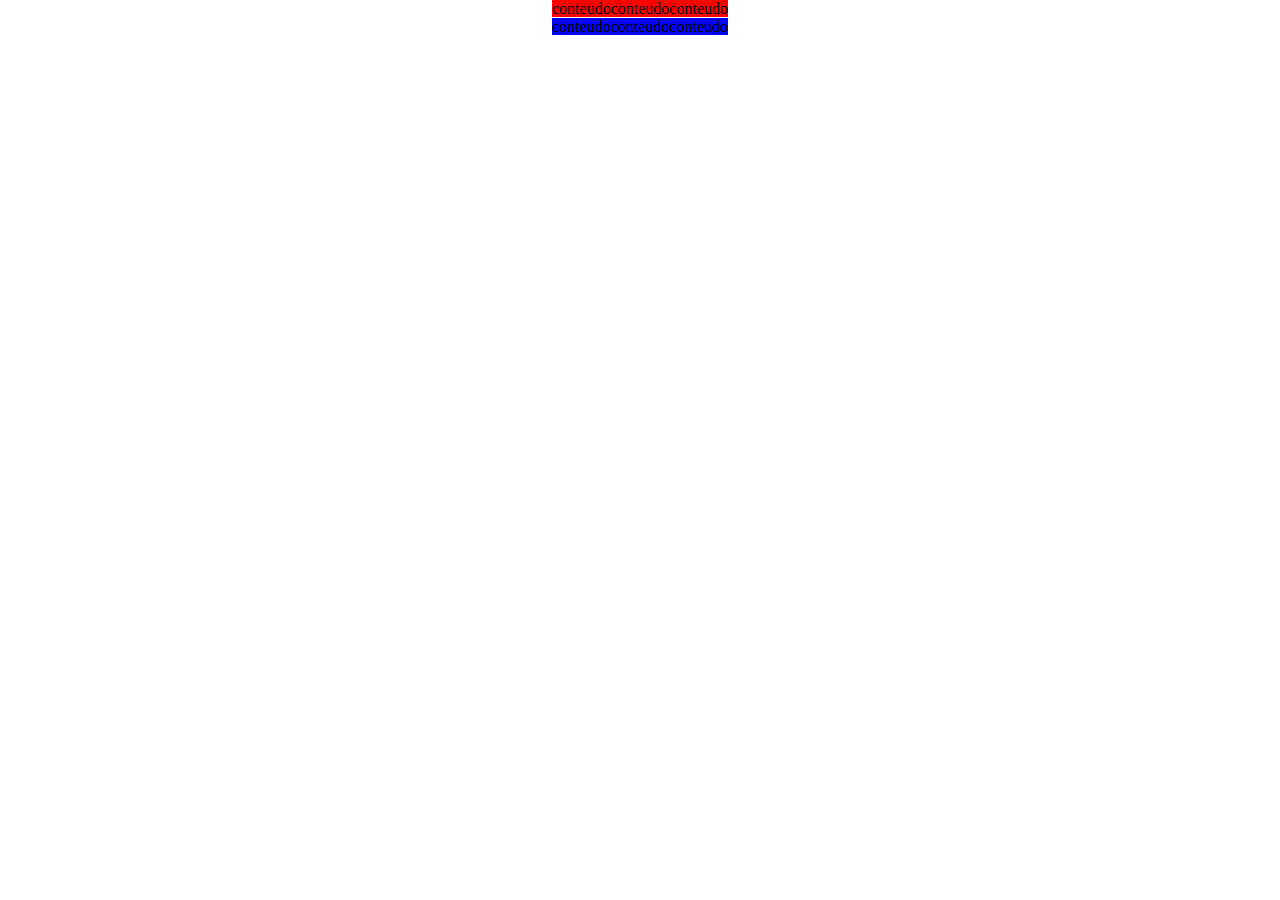
==== APRENDA-CSS/centralizar-elementos/display-inline-block-e-inline/index.html @ 73c474e5 "Mais itens para a lista E foi Adicionado alguns estilos de como centralizar elementos, juntamente co" ====
<!DOCTYPE html>
<html lang="en">
<head>
	<meta charset="UTF-8">
	<title>Document</title>
	<link rel="stylesheet" type="text/css" href="estilo.css">
</head>
<body>
	<ul>
		<li>conteudo</li><!--
		--><li>conteudo</li><!--
		--><li>conteudo</li>
	</ul>

	<div class="principal">
		<div class="secundaria">conteudo</div><!--
		--><div class="secundaria">conteudo</div><!--
		--><div class="secundaria">conteudo</div>
	</div>
</body>
</html>
---- APRENDA-CSS/centralizar-elementos/display-inline-block-e-inline/estilo.css ----
*{ margin: 0; padding: 0; }
ul, .principal{
	text-align: 	center; 
	/*Centralizamos pelo elemento pai pois como eles tem o comportamento de texto
	então para centralizar é pelo elemento pai
	Um exemplo é a tag <p> CONTEUDO </p>
	o p é o elemento pai, e o texto dentro dele o filho,
	por isso alinhamos parágrafos com text-align center.*/
}
li, .secundaria	{
	width: 	30%;
	display: inline; /* Funciona do mesmo modo para o display: inline; porem as propriedades width e height não funcionarão.*/						*/
	margin-right: 	.5rem;
}

ul li{
	background-color: 	red;
}

.secundaria{
	background-color: 	blue;
}
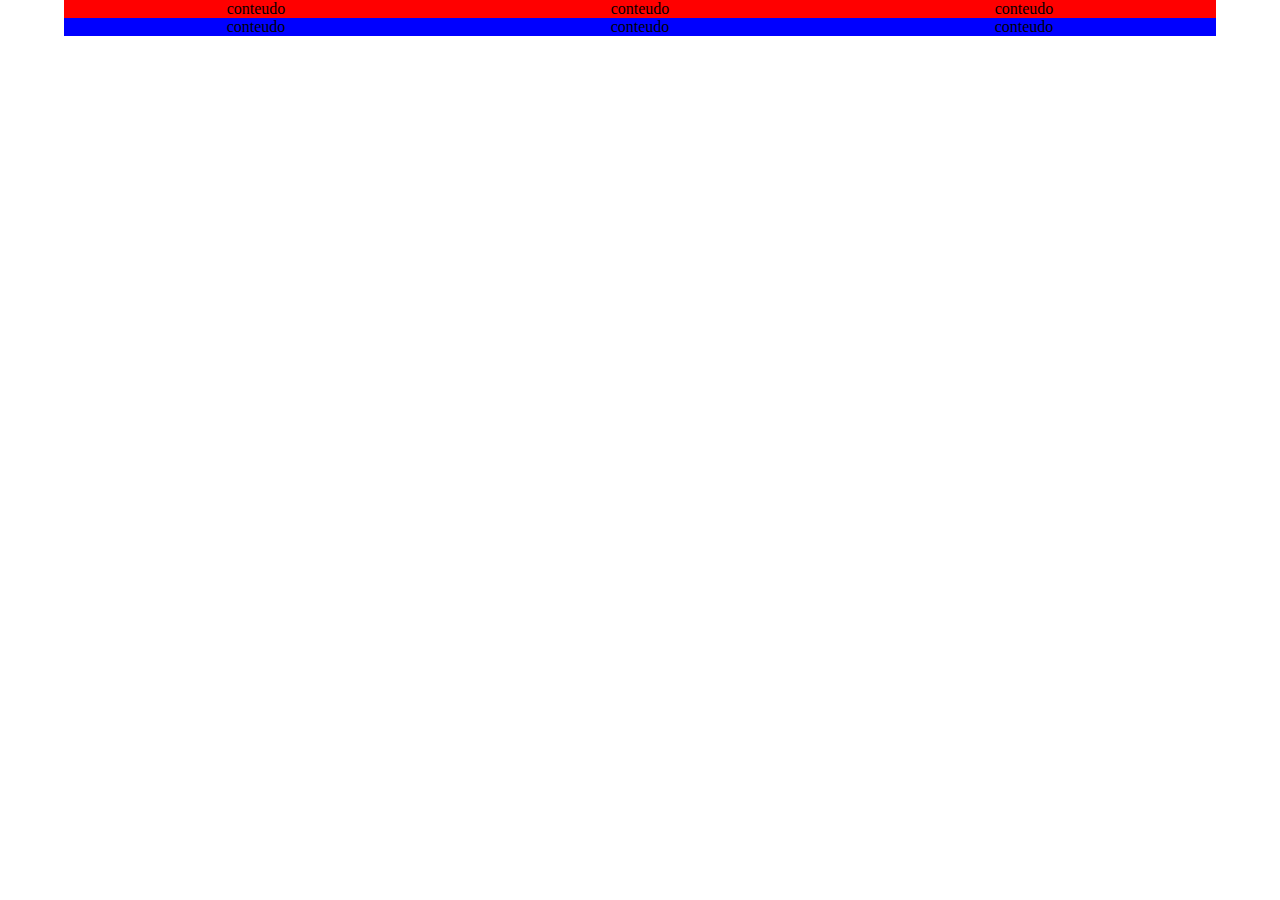
==== commit 831da474: "att conhecimento" ====
--- a/APRENDA-CSS/centralizar-elementos/display-inline-block-e-inline/index.html
+++ b/APRENDA-CSS/centralizar-elementos/display-inline-block-e-inline/index.html
@@ -1,21 +1,21 @@
-<!DOCTYPE html>
-<html lang="en">
-<head>
-	<meta charset="UTF-8">
-	<title>Document</title>
-	<link rel="stylesheet" type="text/css" href="estilo.css">
-</head>
-<body>
-	<ul>
-		<li>conteudo</li><!--
-		--><li>conteudo</li><!--
-		--><li>conteudo</li>
-	</ul>
-
-	<div class="principal">
-		<div class="secundaria">conteudo</div><!--
-		--><div class="secundaria">conteudo</div><!--
-		--><div class="secundaria">conteudo</div>
-	</div>
-</body>
+<!DOCTYPE html>
+<html lang="en">
+<head>
+	<meta charset="UTF-8">
+	<title>Document</title>
+	<link rel="stylesheet" type="text/css" href="estilo.css">
+</head>
+<body>
+	<ul>
+		<li>conteudo</li><!--
+		--><li>conteudo</li><!--
+		--><li>conteudo</li>
+	</ul>
+
+	<div class="principal">
+		<div class="secundaria">conteudo</div><!--
+		--><div class="secundaria">conteudo</div><!--
+		--><div class="secundaria">conteudo</div>
+	</div>
+</body>
 </html>--- a/APRENDA-CSS/centralizar-elementos/display-inline-block-e-inline/estilo.css
+++ b/APRENDA-CSS/centralizar-elementos/display-inline-block-e-inline/estilo.css
@@ -1,22 +1,22 @@
-*{ margin: 0; padding: 0; }
-ul, .principal{
-	text-align: 	center; 
-	/*Centralizamos pelo elemento pai pois como eles tem o comportamento de texto
-	então para centralizar é pelo elemento pai
-	Um exemplo é a tag <p> CONTEUDO </p>
-	o p é o elemento pai, e o texto dentro dele o filho,
-	por isso alinhamos parágrafos com text-align center.*/
-}
-li, .secundaria	{
-	width: 	30%;
-	display: inline; /* Funciona do mesmo modo para o display: inline; porem as propriedades width e height não funcionarão.*/						*/
-	margin-right: 	.5rem;
-}
-
-ul li{
-	background-color: 	red;
-}
-
-.secundaria{
-	background-color: 	blue;
+*{ margin: 0; padding: 0; }
+ul, .principal{
+	text-align: 	center; 
+	/*Centralizamos pelo elemento pai pois como eles tem o comportamento de texto
+	então para centralizar é pelo elemento pai
+	Um exemplo é a tag <p> CONTEUDO </p>
+	o p é o elemento pai, e o texto dentro dele o filho,
+	por isso alinhamos parágrafos com text-align center.*/
+}
+li, .secundaria	{
+	width: 	30%;
+	display: inline-block; /* Funciona do mesmo modo para o display: inline; porem as propriedades width e height não funcionarão.*/						*/
+	margin-right: 	.5rem;
+}
+
+ul li{
+	background-color: 	red;
+}
+
+.secundaria{
+	background-color: 	blue;
 }